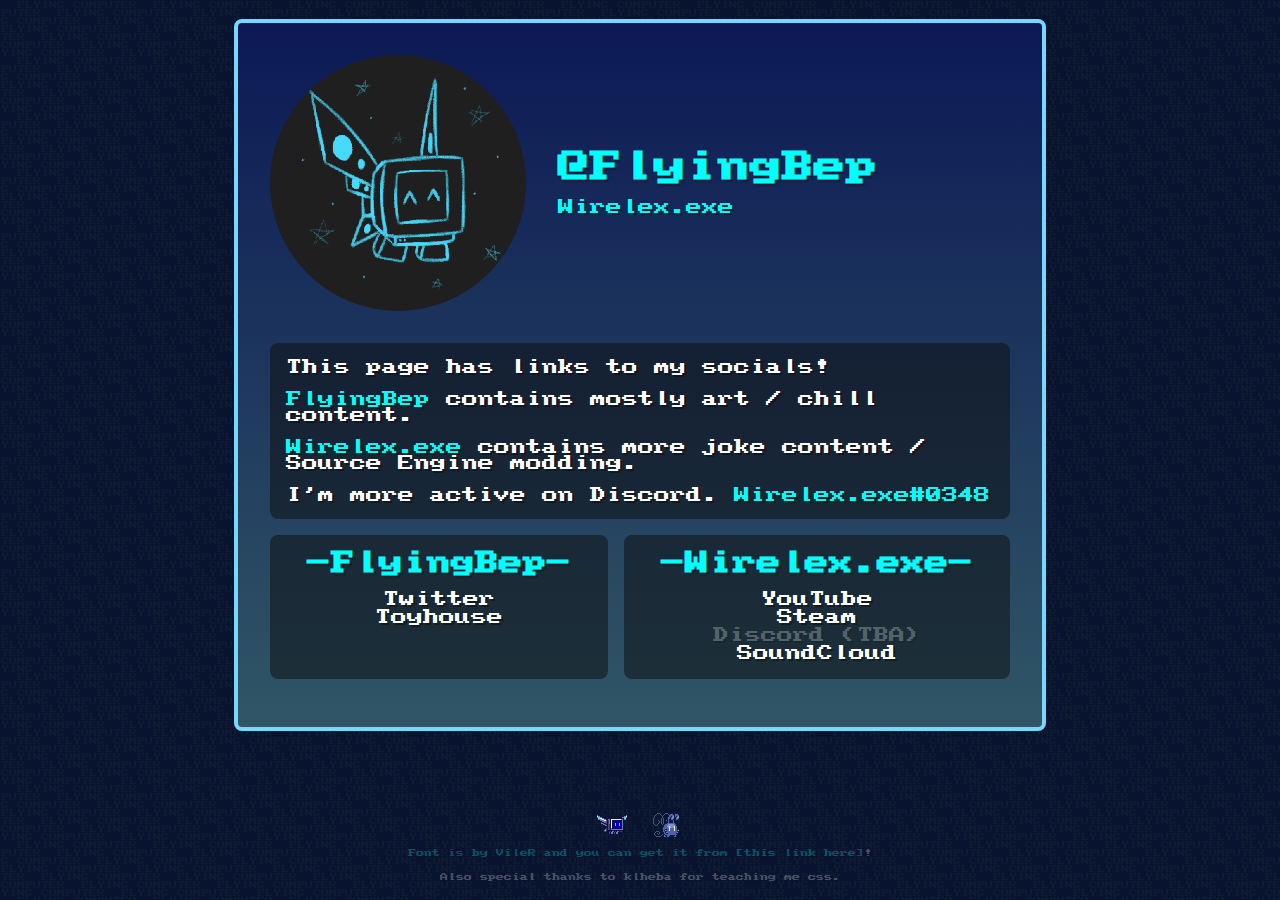
==== index.html @ 72a6ba1b "Add Init" ====
<!DOCTYPE html>
<html>
<head>
	<link rel="stylesheet" href="guide/guide-styles.css">
	<title>FlyingBep Zone</title>
</head>
<body>
	<main>
        <header>
            <img src="guide/pfp.png" alt="Flying Computer">
            <div>
                <h1>@FlyingBep</h1>
                <p class="username">Wirelex.exe</p>
            </div>
        </header>

        <section class="about">
            <p>This page has links to my socials!</p>

            <p><span>FlyingBep</span> contains mostly art / chill content.</p>

            <p><span>Wirelex.exe</span> contains more joke content / Source Engine modding.</p>

            <p>I'm more active on Discord. <span>Wirelex.exe#0348</span></p>
        </section>

        <section class="links">
            <ul>
                <h2>-FlyingBep-</h2>
                <li><a href="https://twitter.com/flyingbep">Twitter</a></li>
                <li><a href="https://toyhou.se/FlyingBep">Toyhouse</a></li>
            </ul>
            <ul>
                <h2>-Wirelex.exe-</h2>
                <li><a href="https://www.youtube.com/channel/UCVgRIQkZyHGhm1OSJItbkCQ">YouTube</a></li>
                <li><a href="https://steamcommunity.com/id/wirelex/">Steam</a></li>
                <span><li><a href="#">Discord (TBA)</a></li></span>
                <li><a href="https://soundcloud.com/user-488538164">SoundCloud</li>
            </ul>
        </section>
    </main>
    <footer>
        <img src="guide/bep_icon.gif" alt="Flying Computer / Flying Bep"/>
		<img src="guide/fly_icon.png" alt="Fly"/><p class="smaller-fnt">
        <p>Font is by VileR and you can get it from <a href="https://int10h.org/oldschool-pc-fonts/">[this link here]</a>!</p>
        <p>Also special thanks to klheba for teaching me css.</p>
    </footer>

</body>
</html>
---- guide/guide-styles.css ----
:root {
  --col-darkblue: #0C1955;
  --col-shadow: #0C0C0C7f;
  --fnt-cyan: #00ffff;
  --fnt-text: #fff;
  --fnt-shadow: #0C0C0C7f;
  --fnt-primary: "Web437 ATI 8x8";
  --sp-large: 32px;
  --sp-medium: 16px;
  --sp-small: 8px;
  --sp-border: 8px;
}

@font-face {
  font-family: "Web437 ATI 8x8";
  src: url("Web437_ATI_8x8.woff");
}
body {
  background-color: #09122F;
  background-image: url("bgloop.png");
  background-repeat: repeat;
  display: grid;
  align-items: center;
  justify-items: center;
  min-height: 100vh;
  margin: 0px;
  text-shadow: 2px 2px var(--fnt-shadow);
}
body h1, body h2 {
  color: var(--fnt-cyan);
  font-family: var(--fnt-primary);
  margin: 0px;
  margin-bottom: var(--sp-medium);
}
body p {
  color: var(--fnt-text);
  font-family: var(--fnt-primary);
  margin: 0px;
  margin-bottom: var(--sp-medium);
}
body p:last-child {
  margin-bottom: 0px;
}
body a {
  text-decoration: none;
  font-family: var(--fnt-primary);
  color: var(--fnt-text);
}

main {
  border: 4px solid #79D7FF;
  border-radius: 8px;
  padding: var(--sp-large);
  background-color: var(--col-darkblue);
  background-image: linear-gradient(var(--col-darkblue), #305666);
  width: 740px;
}

header {
  display: grid;
  grid-template-columns: -webkit-min-content auto;
  grid-template-columns: min-content auto;
  align-items: center;
  gap: var(--sp-large);
  margin-bottom: var(--sp-large);
}
header img {
  width: 256px;
  grid-area: 1/1;
  border-radius: 50%;
}
header h1 {
  grid-area: 1/2;
  align-self: flex-end;
}
header .username {
  grid-area: 2/2;
  color: var(--fnt-cyan);
}

.about {
  background-color: var(--col-shadow);
  margin-bottom: var(--sp-medium);
  padding: var(--sp-medium);
  border-radius: var(--sp-border);
}
.about span {
  color: var(--fnt-cyan);
}

.links {
  display: grid;
  grid-template-columns: auto auto;
  gap: var(--sp-medium);
  justify-items: stretch;
}
.links ul {
  list-style: none;
  border-radius: var(--sp-border);
  padding: var(--sp-medium);
  margin: 0px;
  background-color: var(--col-shadow);
  text-align: center;
}
.links span {
  color: #7f7f7f;
  opacity: 25%;
}

footer {
  text-align: center;
}
footer p {
  font-size: 8px;
  color: #ffffff;
  opacity: 25%;
}
footer a {
  color: #00ffff;
}
footer a:hover {
  color: #ffffff;
}/*# sourceMappingURL=guide-styles.css.map */
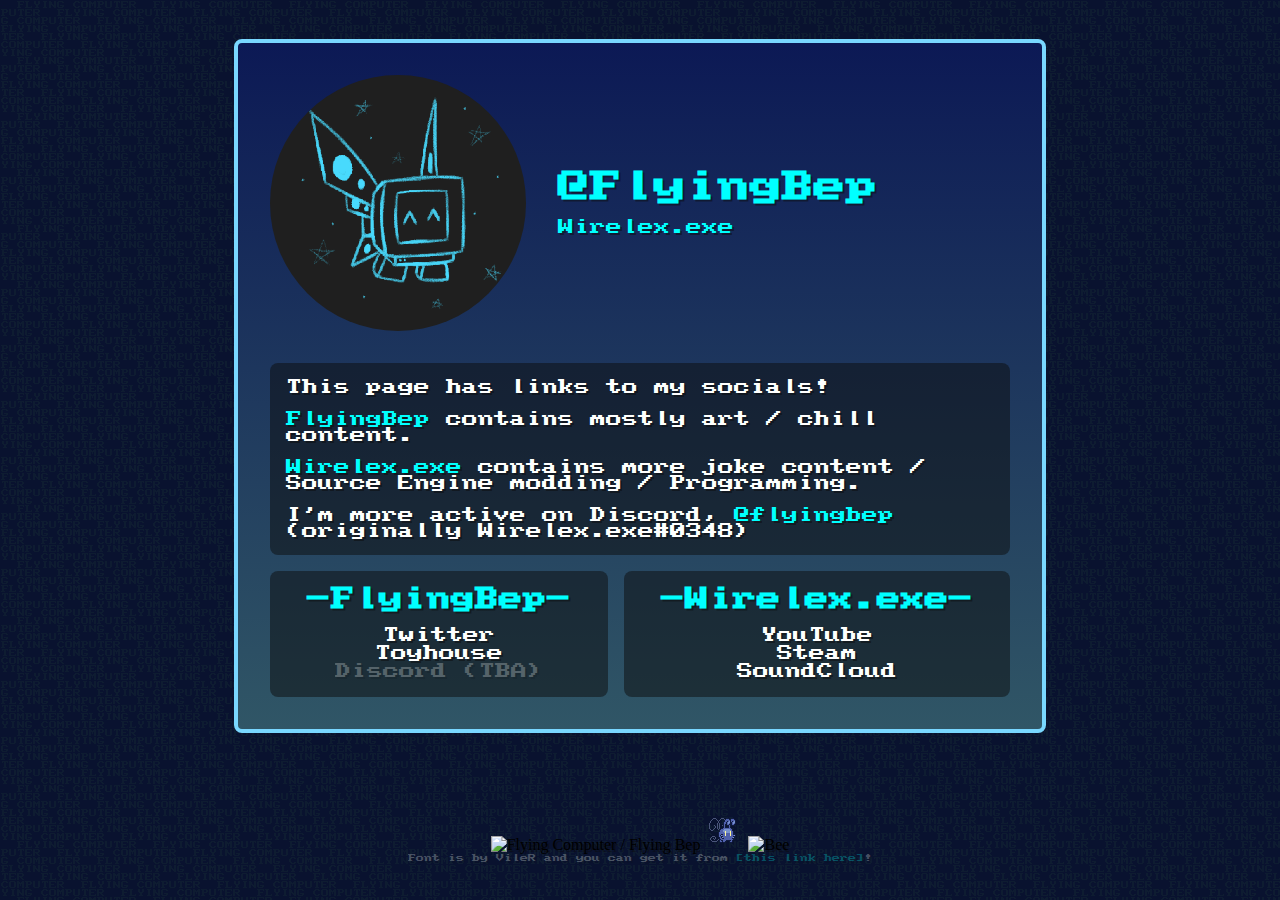
==== commit d81cd5fe: "Update Discord Name" ====
--- a/index.html
+++ b/index.html
@@ -4,7 +4,7 @@
 	<link rel="stylesheet" href="guide/guide-styles.css">
 	<title>FlyingBep Zone</title>
 </head>
-<body>
+<body class="pixelated">
 	<main>
         <header>
             <img src="guide/pfp.png" alt="Flying Computer">
@@ -19,9 +19,9 @@
 
             <p><span>FlyingBep</span> contains mostly art / chill content.</p>
 
-            <p><span>Wirelex.exe</span> contains more joke content / Source Engine modding.</p>
+            <p><span>Wirelex.exe</span> contains more joke content / Source Engine modding / Programming.</p>
 
-            <p>I'm more active on Discord. <span>Wirelex.exe#0348</span></p>
+            <p>I'm more active on Discord, <span>@flyingbep</span> (originally Wirelex.exe#0348)</p>
         </section>
 
         <section class="links">
@@ -29,21 +29,21 @@
                 <h2>-FlyingBep-</h2>
                 <li><a href="https://twitter.com/flyingbep">Twitter</a></li>
                 <li><a href="https://toyhou.se/FlyingBep">Toyhouse</a></li>
+                <span><li><a href="#">Discord (TBA)</a></li></span>
             </ul>
             <ul>
                 <h2>-Wirelex.exe-</h2>
                 <li><a href="https://www.youtube.com/channel/UCVgRIQkZyHGhm1OSJItbkCQ">YouTube</a></li>
                 <li><a href="https://steamcommunity.com/id/wirelex/">Steam</a></li>
-                <span><li><a href="#">Discord (TBA)</a></li></span>
-                <li><a href="https://soundcloud.com/user-488538164">SoundCloud</li>
+                <li><a href="https://soundcloud.com/user-488538164">SoundCloud</a></li>
             </ul>
         </section>
     </main>
-    <footer>
-        <img src="guide/bep_icon.gif" alt="Flying Computer / Flying Bep"/>
-		<img src="guide/fly_icon.png" alt="Fly"/><p class="smaller-fnt">
+    <footer class="pixelated">
+        <img src="guide/bep_icon.png" alt="Flying Computer / Flying Bep"/>
+		<img src="guide/fly_icon.png" alt="Fly"/>
+        <img src="guide/bee_icon.png" alt="Bee"/>
         <p>Font is by VileR and you can get it from <a href="https://int10h.org/oldschool-pc-fonts/">[this link here]</a>!</p>
-        <p>Also special thanks to klheba for teaching me css.</p>
     </footer>
 
 </body>
